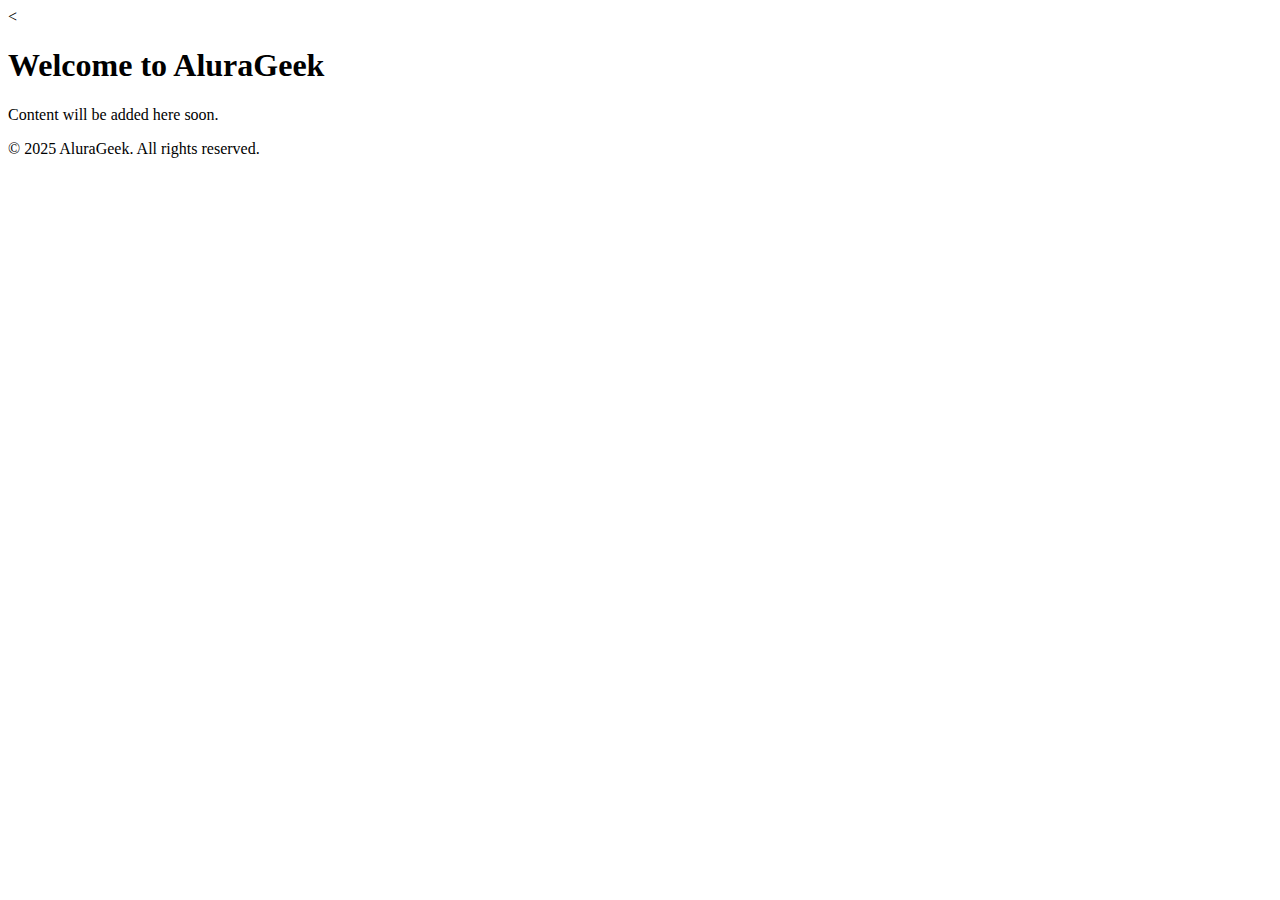
==== challenge_AluraGeek.html @ 71d97ddb "InicioProyecto" ====
<<!DOCTYPE html>
<html lang="en">
<head>
    <meta charset="UTF-8">
    <meta name="viewport" content="width=device-width, initial-scale=1.0">
    <title>Challenge AluraGeek</title>
    <link rel="stylesheet" href="css/styles.css">
</head>
<body>
    <header>
        <h1>Welcome to AluraGeek</h1>
    </header>
    <main>
        <section>
            <p>Content will be added here soon.</p>
        </section>
    </main>
    <footer>
        <p>&copy; 2025 AluraGeek. All rights reserved.</p>
    </footer>
</body>
</html>
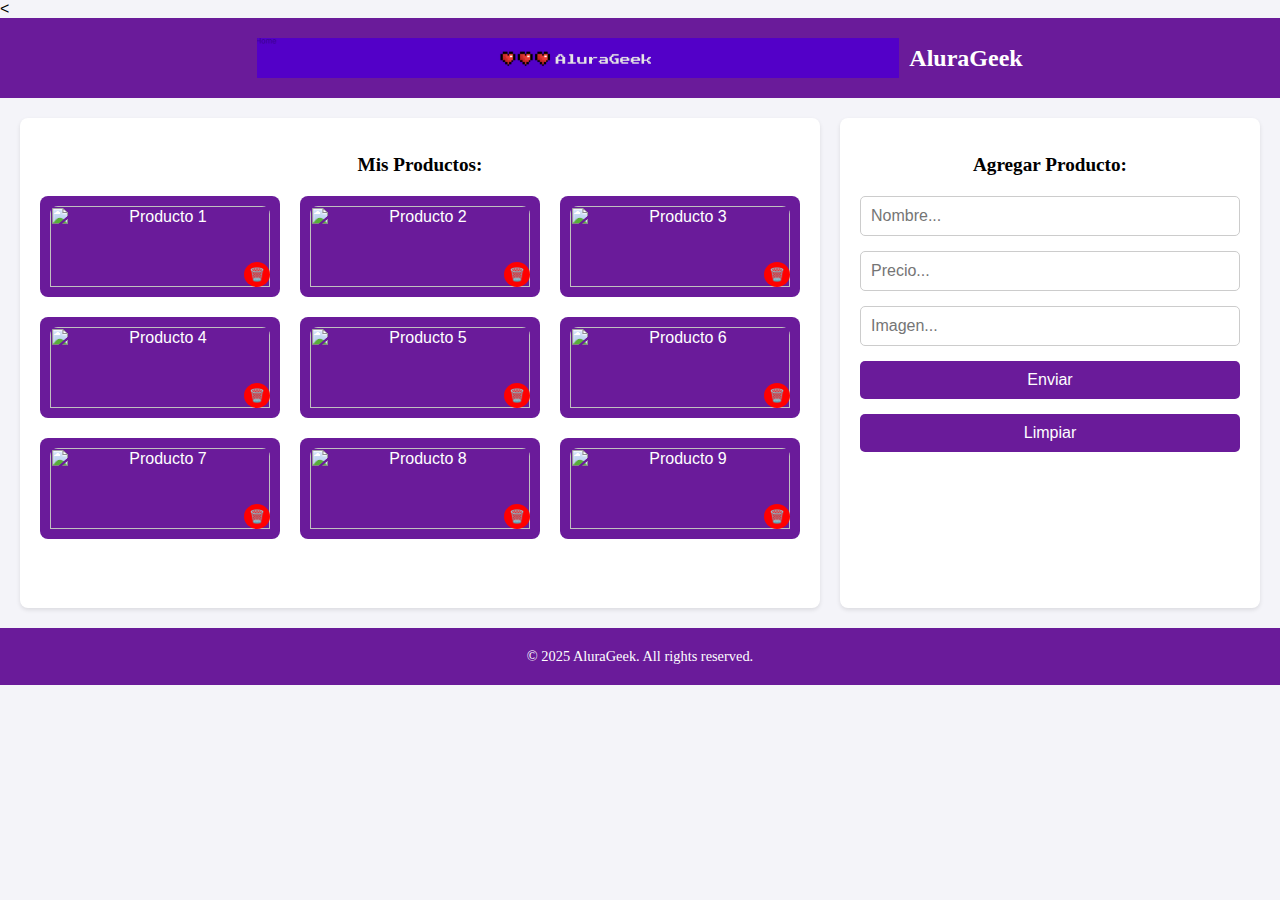
==== commit cd6d3a48: "Main&Footer" ====
--- a/challenge_AluraGeek.html
+++ b/challenge_AluraGeek.html
@@ -4,17 +4,87 @@
     <meta charset="UTF-8">
     <meta name="viewport" content="width=device-width, initial-scale=1.0">
     <title>Challenge AluraGeek</title>
-    <link rel="stylesheet" href="css/styles.css">
+    <link rel="stylesheet" href="styles.css">
 </head>
 <body>
     <header>
-        <h1>Welcome to AluraGeek</h1>
+        <img src="images/image.png" alt="Logo AluraGeek">
+        <h1>AluraGeek</h1>
     </header>
+    
     <main>
-        <section>
-            <p>Content will be added here soon.</p>
+        <section class="products-section">
+            <h2>Mis Productos:</h2>
+            <div class="product-list">
+                <div class="product-card">
+                    <img src="ruta/producto1.jpg" alt="Producto 1">
+                    <h3>Stormtrooper</h3>
+                    <p>$60.00</p>
+                    <button class="delete-btn">🗑️</button>
+                </div>
+                <div class="product-card">
+                    <img src="ruta/producto1.jpg" alt="Producto 2">
+                    <h3>Stormtrooper</h3>
+                    <p>$60.00</p>
+                    <button class="delete-btn">🗑️</button>
+                </div>
+                <div class="product-card">
+                    <img src="ruta/producto1.jpg" alt="Producto 3">
+                    <h3>Stormtrooper</h3>
+                    <p>$60.00</p>
+                    <button class="delete-btn">🗑️</button>
+                </div>
+                <div class="product-card">
+                    <img src="ruta/producto1.jpg" alt="Producto 4">
+                    <h3>Stormtrooper</h3>
+                    <p>$60.00</p>
+                    <button class="delete-btn">🗑️</button>
+                </div>
+                <div class="product-card">
+                    <img src="ruta/producto1.jpg" alt="Producto 5">
+                    <h3>Stormtrooper</h3>
+                    <p>$60.00</p>
+                    <button class="delete-btn">🗑️</button>
+                </div>
+                <div class="product-card">
+                    <img src="ruta/producto1.jpg" alt="Producto 6">
+                    <h3>Stormtrooper</h3>
+                    <p>$60.00</p>
+                    <button class="delete-btn">🗑️</button>
+                </div>
+                <div class="product-card">
+                    <img src="ruta/producto1.jpg" alt="Producto 7">
+                    <h3>Stormtrooper</h3>
+                    <p>$60.00</p>
+                    <button class="delete-btn">🗑️</button>
+                </div>
+                <div class="product-card">
+                    <img src="ruta/producto1.jpg" alt="Producto 8">
+                    <h3>Stormtrooper</h3>
+                    <p>$60.00</p>
+                    <button class="delete-btn">🗑️</button>
+                </div>
+                <div class="product-card">
+                    <img src="ruta/producto1.jpg" alt="Producto 9">
+                    <h3>Stormtrooper</h3>
+                    <p>$60.00</p>
+                    <button class="delete-btn">🗑️</button>
+                </div>
+                <!-- Más productos aquí -->
+            </div>
+        </section>
+        <section class="form-section">
+            <h2>Agregar Producto:</h2>
+            <form>
+                <input type="text" placeholder="Nombre..." name="nombre">
+                <input type="number" placeholder="Precio..." name="precio">
+                <input type="url" placeholder="Imagen..." name="imagen">
+                <button type="submit">Enviar</button>
+                <button type="reset">Limpiar</button>
+            </form>
         </section>
     </main>
+    
     <footer>
         <p>&copy; 2025 AluraGeek. All rights reserved.</p>
     </footer>
--- a/styles.css
+++ b/styles.css
@@ -0,0 +1,177 @@
+body {
+    font-family: Arial, sans-serif;
+    margin: 0;
+    padding: 0;
+    background-color: #f4f4f9;
+}
+
+header {
+    display: flex;
+    align-items: center;
+    justify-content: center;
+    background-color: #6a1b9a;
+    padding: 20px;
+}
+
+header img {
+    height: 40px;
+    margin-right: 10px;
+}
+
+header h1 {
+    margin: 0;
+    font-size: 1.5rem;
+    color: #fff;
+    font-family: 'Press Start 2P', cursive;
+}
+
+main {
+    display: flex;
+    justify-content: space-between;
+    padding: 20px;
+    gap: 20px;
+}
+
+.products-section {
+    flex: 2;
+    background-color: #fff;
+    padding: 20px;
+    border-radius: 8px;
+    box-shadow: 0 2px 4px rgba(0, 0, 0, 0.1);
+    height: 50vh;
+    overflow-y: auto;
+}
+
+.products-section h2 {
+    font-family: 'Press Start 2P', cursive;
+    font-size: 1.2rem;
+    text-align: center;
+    margin-bottom: 20px;
+}
+
+.product-list {
+    display: grid;
+    grid-template-columns: repeat(3, 1fr);
+    gap: 20px;
+}
+
+.product-card {
+    background-color: #6a1b9a;
+    color: #fff;
+    border-radius: 8px;
+    text-align: center;
+    padding: 10px;
+    position: relative;
+}
+
+.product-card img {
+    width: 100%;
+    height: auto;
+    border-radius: 8px 8px 0 0;
+    margin-bottom: 10px;
+}
+
+.product-card h3 {
+    font-size: 0.9rem;
+    margin: 5px 0;
+}
+
+.product-card p {
+    margin: 5px 0;
+    font-size: 1rem;
+    font-weight: bold;
+}
+
+.product-card .delete-btn {
+    position: absolute;
+    bottom: 10px;
+    right: 10px;
+    background-color: red;
+    color: white;
+    border: none;
+    padding: 5px;
+    border-radius: 50%;
+    cursor: pointer;
+    font-size: 0.8rem;
+}
+
+.no-products {
+    text-align: center;
+    font-family: 'Press Start 2P', cursive;
+    font-size: 1rem;
+    color: #6a1b9a;
+}
+
+.form-section {
+    flex: 1;
+    background-color: #fff;
+    padding: 20px;
+    border-radius: 8px;
+    box-shadow: 0 2px 4px rgba(0, 0, 0, 0.1);
+    display: flex;
+    flex-direction: column;
+    align-items: center;
+}
+
+.form-section h2 {
+    font-family: 'Press Start 2P', cursive;
+    font-size: 1.2rem;
+    margin-bottom: 20px;
+    text-align: center;
+}
+
+.form-section form {
+    display: flex;
+    flex-direction: column;
+    gap: 15px;
+    width: 100%;
+}
+
+.form-section input {
+    padding: 10px;
+    font-size: 1rem;
+    border: 1px solid #ccc;
+    border-radius: 5px;
+}
+
+.form-section button {
+    padding: 10px;
+    font-size: 1rem;
+    background-color: #6a1b9a;
+    color: white;
+    border: none;
+    border-radius: 5px;
+    cursor: pointer;
+    width: 100%;
+}
+
+.form-section button:hover {
+    background-color: #5a1380;
+}
+
+footer {
+    background-color: #6a1b9a;
+    color: #fff;
+    text-align: center;
+    padding: 20px 0;
+    font-family: 'Press Start 2P', cursive;
+    font-size: 0.9rem;
+    display: flex;
+    flex-direction: column;
+    align-items: center;
+    gap: 10px;
+}
+
+footer img {
+    height: 30px;
+}
+
+footer p {
+    margin: 0;
+}
+
+footer .footer-credits {
+    font-size: 0.8rem;
+    margin-top: 5px;
+}
+
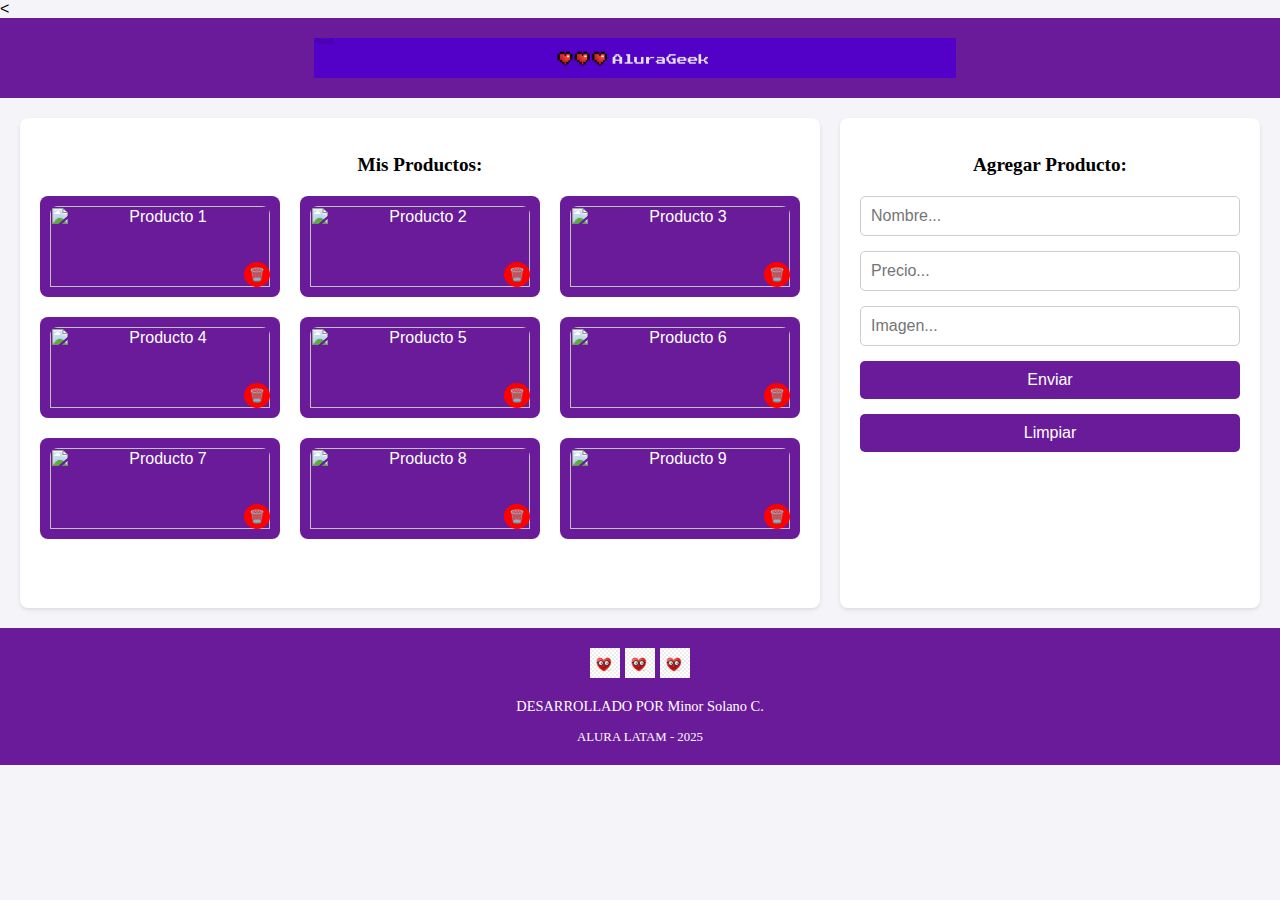
==== commit 0d097bcd: "Resposividad" ====
--- a/challenge_AluraGeek.html
+++ b/challenge_AluraGeek.html
@@ -9,7 +9,6 @@
 <body>
     <header>
         <img src="images/image.png" alt="Logo AluraGeek">
-        <h1>AluraGeek</h1>
     </header>
     
     <main>
@@ -86,7 +85,14 @@
     </main>
     
     <footer>
-        <p>&copy; 2025 AluraGeek. All rights reserved.</p>
+        <div class="hearts">
+            <img src="images/Corazóngeek.jpg" alt="Heart Icon 1">
+            <img src="images/Corazóngeek.jpg" alt="Heart Icon 2">
+            <img src="images/Corazóngeek.jpg" alt="Heart Icon 3">
+        </div>
+        <p>DESARROLLADO POR Minor Solano C.</p>
+        <p class="footer-credits">ALURA LATAM - 2025</p>
     </footer>
+    
 </body>
 </html>
--- a/styles.css
+++ b/styles.css
@@ -30,6 +30,7 @@
     justify-content: space-between;
     padding: 20px;
     gap: 20px;
+    flex-wrap: wrap;
 }
 
 .products-section {
@@ -162,7 +163,13 @@
     gap: 10px;
 }
 
-footer img {
+footer .hearts {
+    display: flex;
+    gap: 5px;
+    margin-bottom: 10px;
+}
+
+footer .hearts img {
     height: 30px;
 }
 
@@ -175,3 +182,19 @@
     margin-top: 5px;
 }
 
+@media (max-width: 768px) {
+    main {
+        flex-direction: column;
+        align-items: center;
+    }
+
+    .product-list {
+        grid-template-columns: repeat(2, 1fr);
+    }
+
+    .form-section, .products-section {
+        width: 100%;
+        height: auto;
+    }
+}
+
